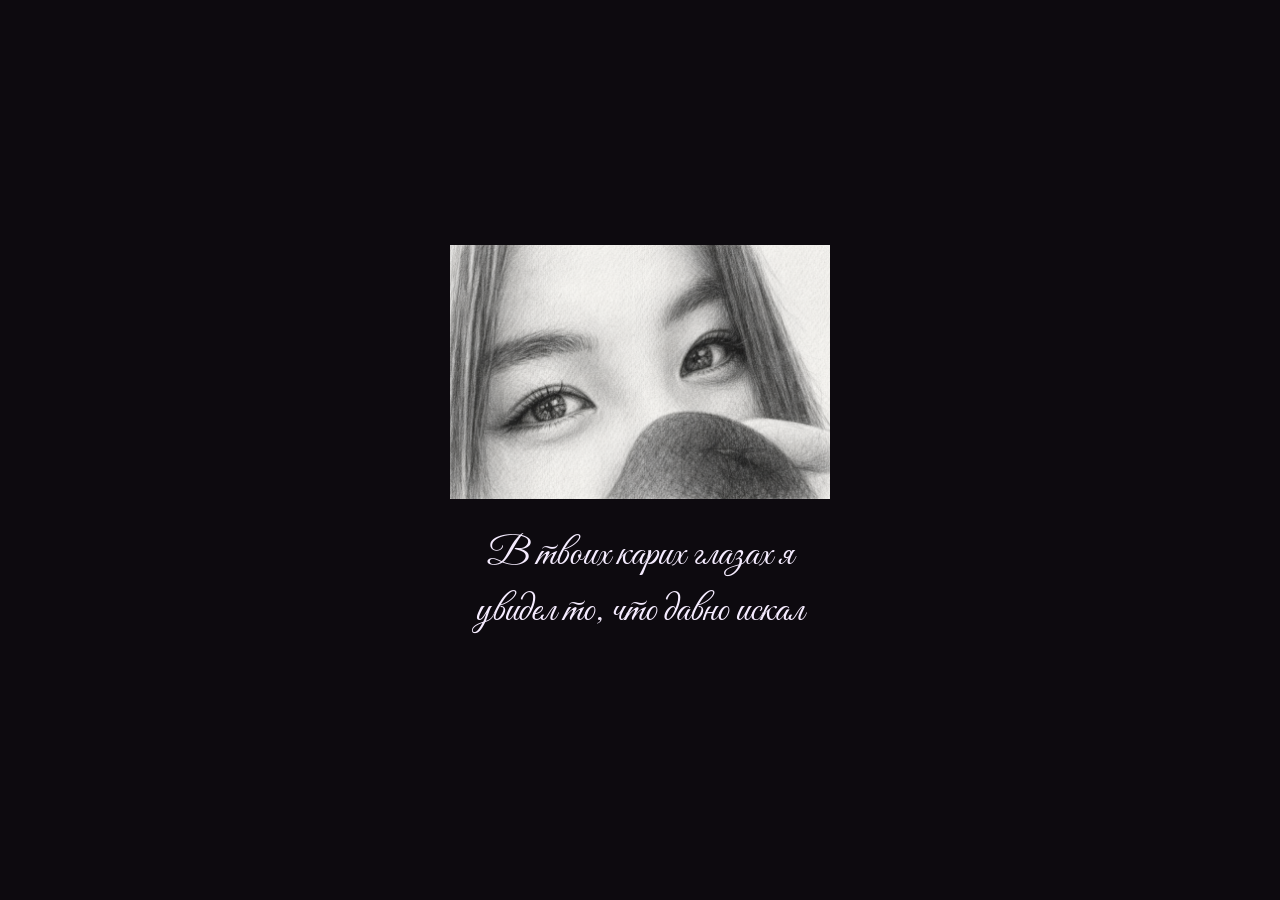
==== page5.html @ db39d4ea "Add files via upload" ====
<!DOCTYPE html>
<html lang="ru">
  <head>
    <meta charset="UTF-8" />
    <meta
      name="viewport"
      content="width=device-width, initial-scale=1, maximum-scale=1, viewport-fit=cover"
    />
    <title>В твоих карих глазах</title>
    <link rel="preconnect" href="https://fonts.googleapis.com" />
    <link rel="preconnect" href="https://fonts.gstatic.com" crossorigin />
    <link
      href="https://fonts.googleapis.com/css2?family=Great+Vibes&display=swap"
      rel="stylesheet"
    />
    <style>
      * { box-sizing: border-box; }
      html, body {
        margin: 0;
        padding: 0;
        min-height: 100vh;
        width: 100%;
        background: #0d0a0f;
      }
      .page5-wrap {
        min-height: 100vh;
        display: flex;
        flex-direction: column;
        align-items: center;
        justify-content: center;
        padding: 24px 16px 40px;
        gap: 28px;
        text-align: center;
      }
      .page5-card {
        width: 100%;
        max-width: min(380px, 95vw);
        flex-shrink: 0;
        display: flex;
        align-items: center;
        justify-content: center;
        overflow: hidden;
      }
      .page5-card img {
        width: 100%;
        height: auto;
        max-height: min(70vh, 520px);
        object-fit: contain;
        display: block;
        vertical-align: middle;
      }
      .page5-quote {
        font-family: "Great Vibes", cursive;
        font-size: clamp(26px, 5.5vw, 40px);
        line-height: 1.4;
        color: #f5ecff;
        max-width: 360px;
        margin: 0;
      }
      @media (max-width: 480px) {
        .page5-wrap { padding: 20px 12px 32px; gap: 24px; }
        .page5-card img { max-height: 65vh; }
      }
    </style>
  </head>
  <body>
    <div class="page5-wrap">
      <div class="page5-card">
        <img src="she.png" alt="" />
      </div>
      <p class="page5-quote">В твоих карих глазах я увидел то, что давно искал</p>
    </div>
  </body>
</html>
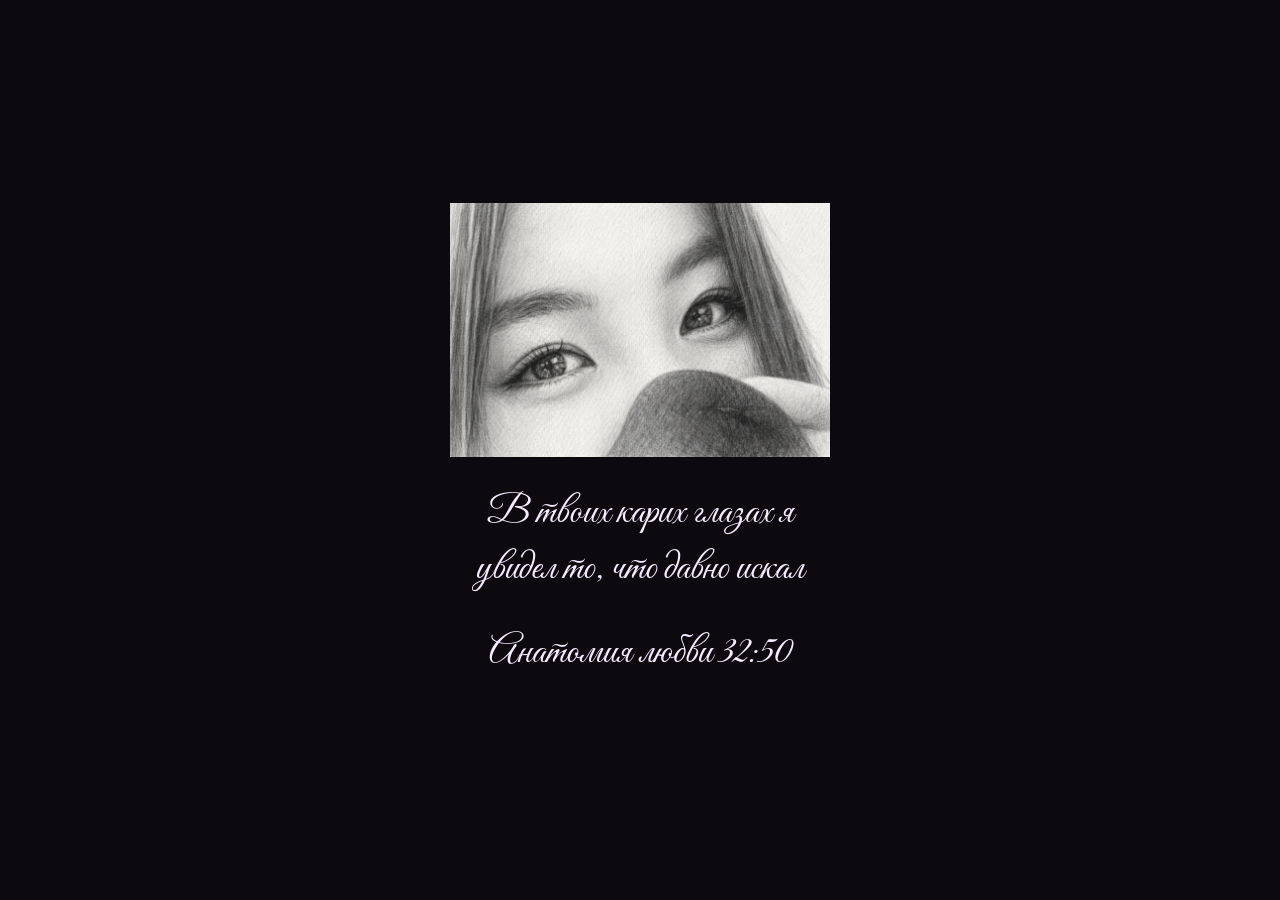
==== commit 1f351ed9: "page5: добавить подпись Анатомия любви Made-with: Cursor" ====
--- a/page5.html
+++ b/page5.html
@@ -69,6 +69,7 @@
         <img src="she.png" alt="" />
       </div>
       <p class="page5-quote">В твоих карих глазах я увидел то, что давно искал</p>
+      <p class="page5-quote">Анатомия любви 32:50</p>
     </div>
   </body>
 </html>
